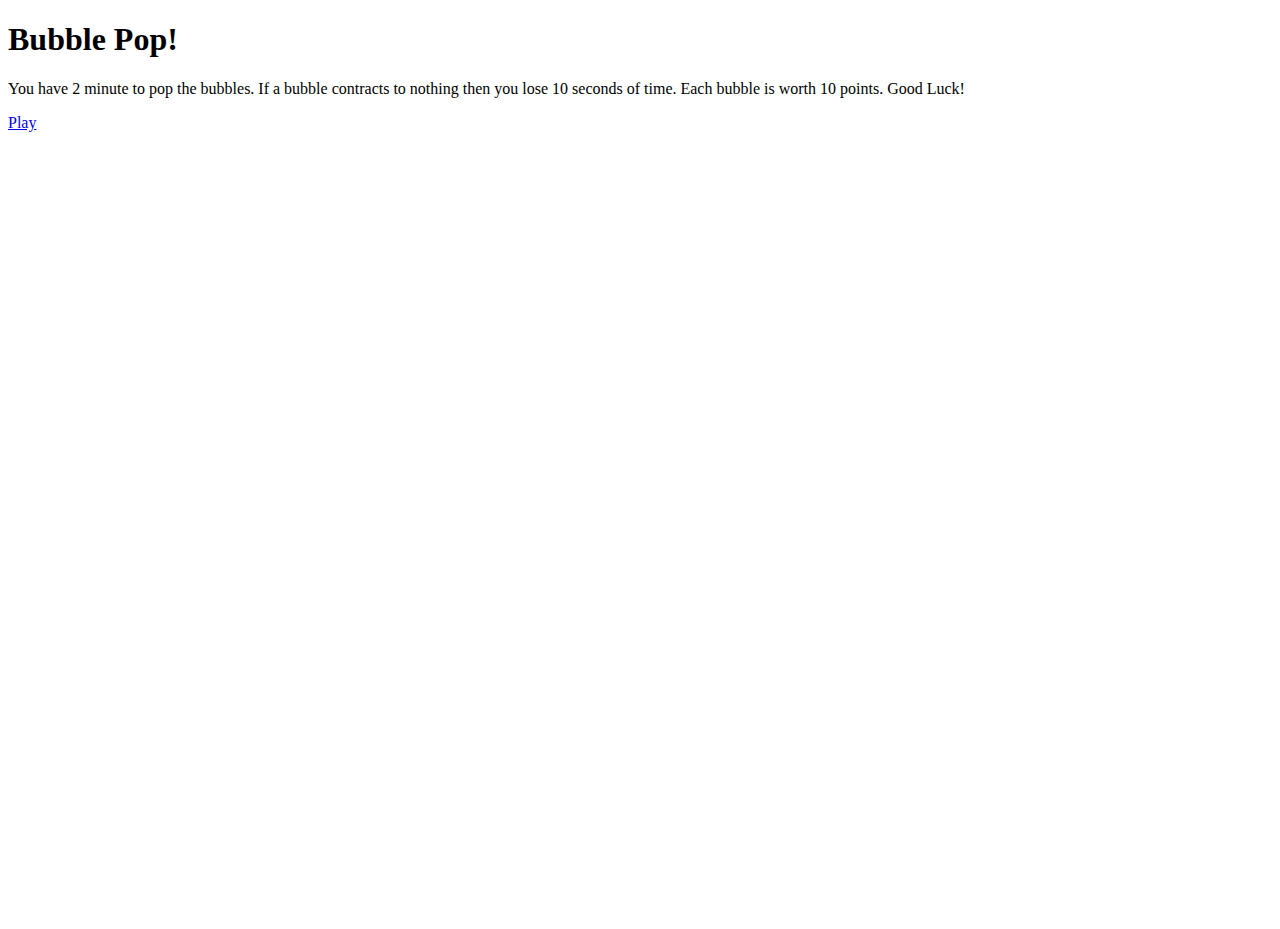
==== index.html @ e0c4b1ee "Added timer and start menu" ====
<!DOCTYPE html>
<html>
<head>
  <title>Bubble Pop!</title>
  <meta name="viewport" content="width=device-width,
    user-scalable=no, initial-scale=1, maximum-scale=1, user-scalable=0" />
  <link rel="stylesheet" href="https://stackpath.bootstrapcdn.com/bootstrap/4.1.0/css/bootstrap.min.css" integrity="sha384-9gVQ4dYFwwWSjIDZnLEWnxCjeSWFphJiwGPXr1jddIhOegiu1FwO5qRGvFXOdJZ4" crossorigin="anonymous">
</head>
<body>
  <div class="jumbotron jumbotron-fluid text-center" style="height: 100vh;">
    <div class="container-fluid">
      <h1>Bubble Pop!</h1>
      <p class="lead">You have 2 minute to pop the bubbles. If a bubble contracts to nothing then you lose 10 seconds of time. Each bubble is worth 10 points. Good Luck!</p>
      <a class="btn btn-primary btn-lg" href="bubblepop.html" role="button">Play</a>
    </div>
  </div>
</body>
</html>
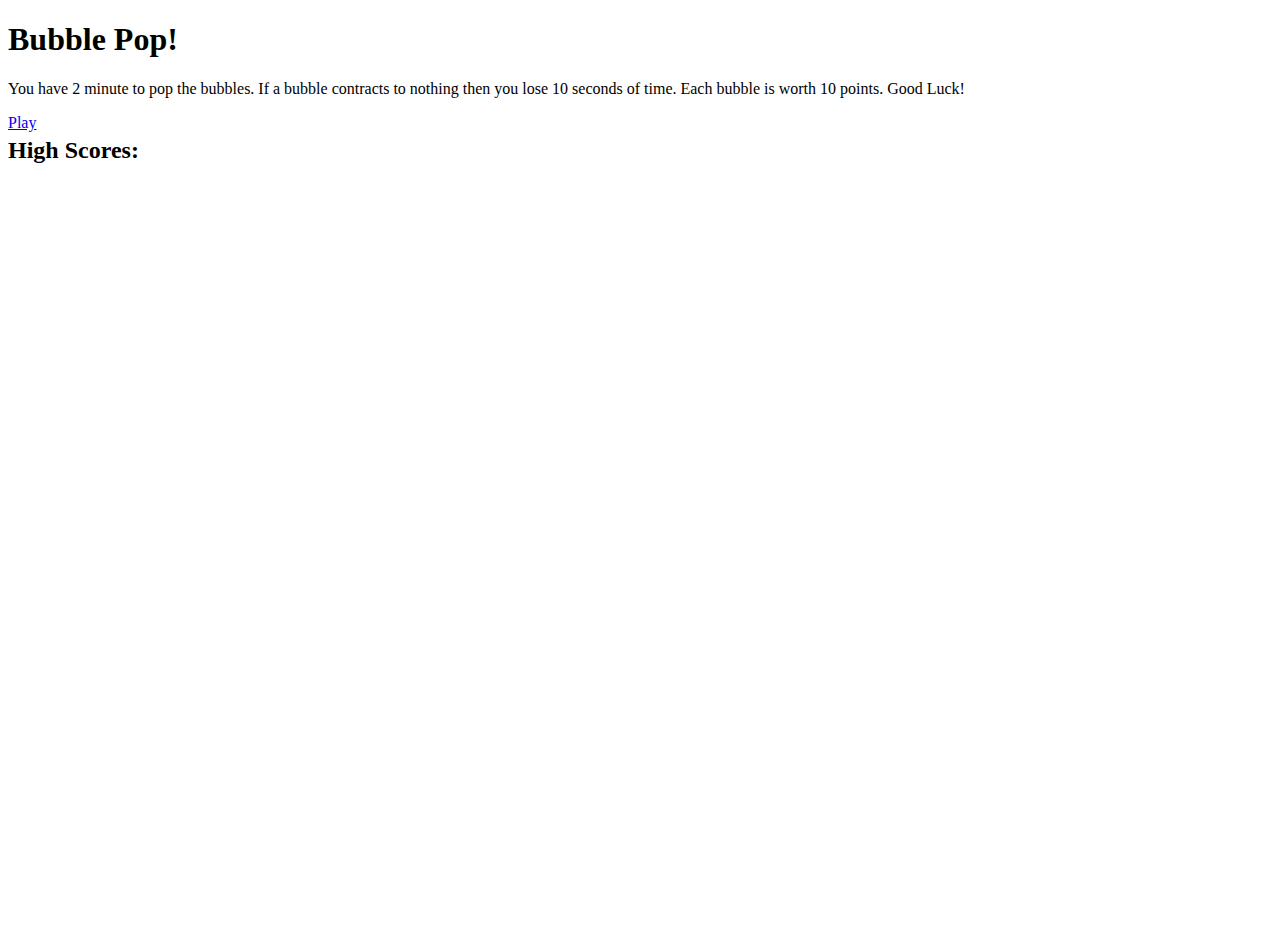
==== commit c1e6c3de: "Added high scores, scores are in the wrong order on game over, if/elseif in game over don't trigger " ====
--- a/index.html
+++ b/index.html
@@ -5,14 +5,26 @@
   <meta name="viewport" content="width=device-width,
     user-scalable=no, initial-scale=1, maximum-scale=1, user-scalable=0" />
   <link rel="stylesheet" href="https://stackpath.bootstrapcdn.com/bootstrap/4.1.0/css/bootstrap.min.css" integrity="sha384-9gVQ4dYFwwWSjIDZnLEWnxCjeSWFphJiwGPXr1jddIhOegiu1FwO5qRGvFXOdJZ4" crossorigin="anonymous">
+  <link rel="stylesheet" type="text/css" href="index.css">
 </head>
 <body>
-  <div class="jumbotron jumbotron-fluid text-center" style="height: 100vh;">
+  <div class="jumbotron jumbotron-fluid text-center">
     <div class="container-fluid">
       <h1>Bubble Pop!</h1>
       <p class="lead">You have 2 minute to pop the bubbles. If a bubble contracts to nothing then you lose 10 seconds of time. Each bubble is worth 10 points. Good Luck!</p>
       <a class="btn btn-primary btn-lg" href="bubblepop.html" role="button">Play</a>
+      <h2 id="high-score-h2">High Scores:</h2>
+      <div id="high-scores"></div>
     </div>
   </div>
+
+  <script src="https://code.jquery.com/jquery-3.3.1.slim.min.js" integrity="sha384-q8i/X+965DzO0rT7abK41JStQIAqVgRVzpbzo5smXKp4YfRvH+8abtTE1Pi6jizo" crossorigin="anonymous"></script>
+  <script type="text/javascript">
+    const highScores = JSON.parse(localStorage.getItem('highScores'));
+
+    highScores.reverse().forEach(function(score) {
+      $('#high-scores').append($(`<li>${score}</br>`));
+    });
+  </script>
 </body>
 </html>--- a/index.css
+++ b/index.css
@@ -0,0 +1,11 @@
+.jumbotron {
+  height: 100vh;
+}
+
+#high-score-h2 {
+  margin-top: 5px;
+}
+
+li {
+  list-style: none;
+}